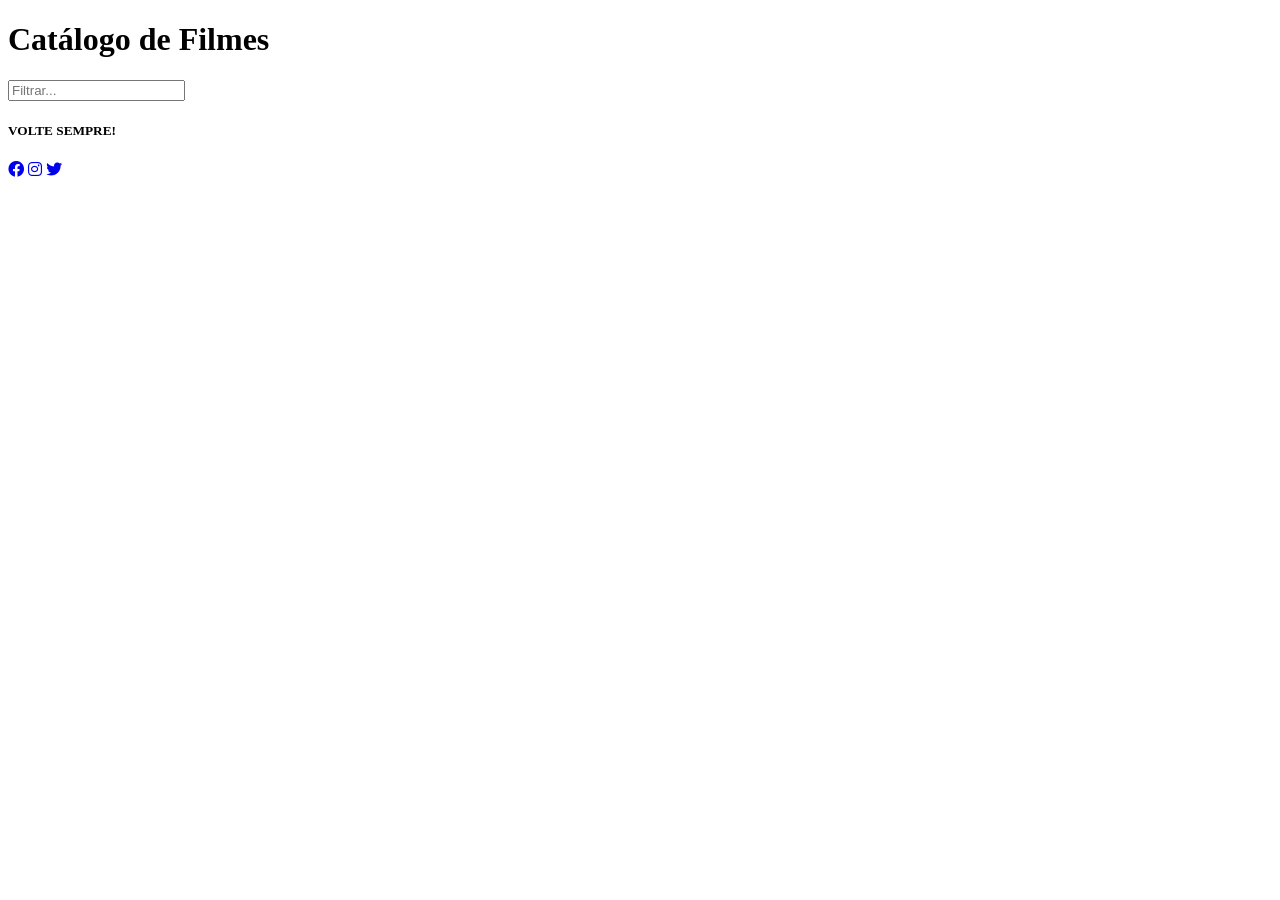
==== exercicio-casa/catalogo_filmes/index.html @ a57d8470 "feat: adiciona arquivo HTML inicial para o catálogo de filmes" ====
<!DOCTYPE html>
<html lang="pt-br">
<head>
    <meta charset="UTF-8">
    <meta http-equiv="X-UA-Compatible" content="IE=edge">
    <meta name="viewport" content="width=device-width, initial-scale=1.0">
    <link rel="stylesheet" href="style.css">
    <link rel="stylesheet" href="https://cdnjs.cloudflare.com/ajax/libs/font-awesome/6.0.0/css/all.min.css" integrity="sha512-9usAa10IRO0HhonpyAIVpjrylPvoDwiPUiKdWk5t3PyolY1cOd4DSE0Ga+ri4AuTroPR5aQvXU9xC6qOPnzFeg==" crossorigin="anonymous" referrerpolicy="no-referrer" />
    <script src = "main.js" defer></script>
    <title>Filmes</title>
</head>
<body>
    <header>
        <h1>Catálogo de Filmes</h1>
        <input type="text" id="searchInput" placeholder="Filtrar...">
    </header>

    <main>
        <section class="filmes" aria-label="Lista de Filmes"></section>
    </main>

    <footer>
        <h5>VOLTE SEMPRE!</h5>
        <div class="redes-sociais">
            <a href="#" aria-label="Facebook"><i class="fab fa-facebook"></i></a>
            <a href="#" aria-label="Instagram"><i class="fab fa-instagram"></i></a>
            <a href="#" aria-label="Twitter"><i class="fab fa-twitter"></i></a>
        </div>
    </footer>
</html>
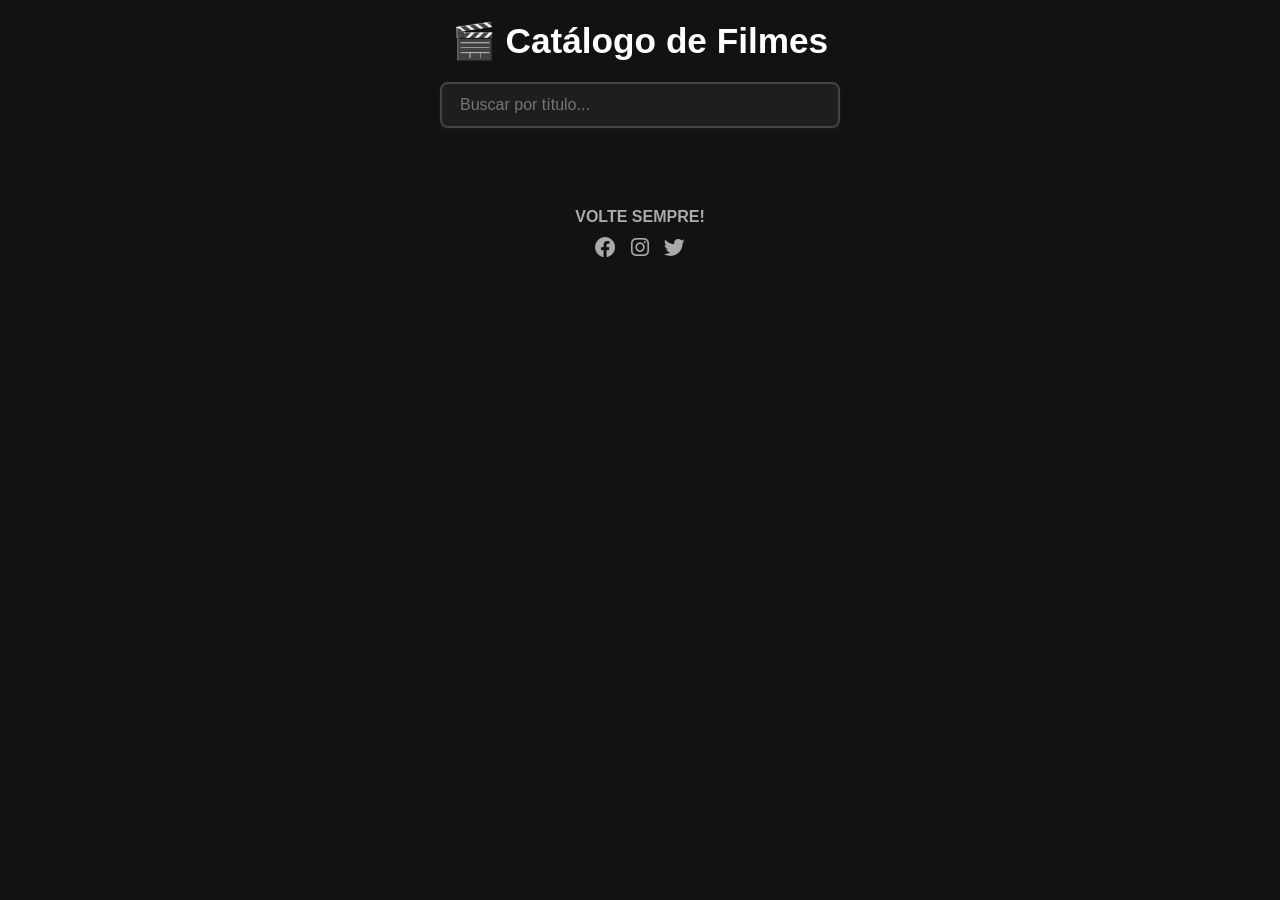
==== commit 90b748ad: "refactor: ajusta estrutura e estilização do HTML do catálogo de filmes" ====
--- a/exercicio-casa/catalogo_filmes/index.html
+++ b/exercicio-casa/catalogo_filmes/index.html
@@ -1,30 +1,31 @@
 <!DOCTYPE html>
 <html lang="pt-br">
 <head>
-    <meta charset="UTF-8">
-    <meta http-equiv="X-UA-Compatible" content="IE=edge">
-    <meta name="viewport" content="width=device-width, initial-scale=1.0">
-    <link rel="stylesheet" href="style.css">
-    <link rel="stylesheet" href="https://cdnjs.cloudflare.com/ajax/libs/font-awesome/6.0.0/css/all.min.css" integrity="sha512-9usAa10IRO0HhonpyAIVpjrylPvoDwiPUiKdWk5t3PyolY1cOd4DSE0Ga+ri4AuTroPR5aQvXU9xC6qOPnzFeg==" crossorigin="anonymous" referrerpolicy="no-referrer" />
-    <script src = "main.js" defer></script>
-    <title>Filmes</title>
+  <meta charset="UTF-8">
+  <meta http-equiv="X-UA-Compatible" content="IE=edge">
+  <meta name="viewport" content="width=device-width, initial-scale=1.0">
+  <link rel="stylesheet" href="style.css">
+  <link rel="stylesheet" href="https://cdnjs.cloudflare.com/ajax/libs/font-awesome/6.0.0/css/all.min.css" crossorigin="anonymous" />
+  <script src="main.js" defer></script>
+  <title>Catálogo de Filmes</title>
 </head>
 <body>
-    <header>
-        <h1>Catálogo de Filmes</h1>
-        <input type="text" id="searchInput" placeholder="Filtrar...">
-    </header>
+  <header>
+    <h1>🎬 Catálogo de Filmes</h1>
+    <input type="text" id="searchInput" placeholder="Buscar por título..." aria-label="Buscar filmes">
+  </header>
 
-    <main>
-        <section class="filmes" aria-label="Lista de Filmes"></section>
-    </main>
+  <main>
+    <section class="filmes" aria-label="Lista de Filmes"></section>
+  </main>
 
-    <footer>
-        <h5>VOLTE SEMPRE!</h5>
-        <div class="redes-sociais">
-            <a href="#" aria-label="Facebook"><i class="fab fa-facebook"></i></a>
-            <a href="#" aria-label="Instagram"><i class="fab fa-instagram"></i></a>
-            <a href="#" aria-label="Twitter"><i class="fab fa-twitter"></i></a>
-        </div>
-    </footer>
-</html>+  <footer>
+    <h5>VOLTE SEMPRE!</h5>
+    <div class="redes-sociais">
+      <a href="#" aria-label="Facebook"><i class="fab fa-facebook"></i></a>
+      <a href="#" aria-label="Instagram"><i class="fab fa-instagram"></i></a>
+      <a href="#" aria-label="Twitter"><i class="fab fa-twitter"></i></a>
+    </div>
+  </footer>
+</body>
+</html>
--- a/exercicio-casa/catalogo_filmes/style.css
+++ b/exercicio-casa/catalogo_filmes/style.css
@@ -0,0 +1,123 @@
+/* geral */
+* {
+    margin: 0;
+    padding: 0;
+    box-sizing: border-box;
+}
+
+body {
+    font-family: 'Segoe UI', Tahoma, Geneva, Verdana, sans-serif;
+    background-color: #121212; /* fundo escuro */
+    color: #e0e0e0; /* texto claro */
+    padding: 20px;
+}
+
+h1 {
+    text-align: center;
+    margin-bottom: 40px;
+    font-size: 2.5rem;
+    color: #ffffff;
+}
+
+.filmes {
+    display: flex;
+    flex-direction: column;
+    gap: 30px;
+}
+
+.filme {
+    display: flex;
+    background-color: #1e1e1e;
+    border-radius: 12px;
+    box-shadow: 0 3px 10px rgba(255,255,255,0.05);
+    overflow: hidden;
+    transition: transform 0.2s ease;
+    padding: 20px;
+    gap: 30px;
+}
+
+.filme-imagem {
+    width: 240px;
+    height: auto;
+    object-fit: cover;
+    flex-shrink: 0;
+    border-radius: 10px;
+}
+
+.semelhantes {
+    margin-top: 15px;
+    font-size: 0.95rem;
+    color: #aaa;
+}
+
+.semelhantes strong {
+    display: block;
+    margin-bottom: 4px;
+    color: #e0e0e0;
+}
+
+.semelhantes a {
+    color: #4dabf7;
+    text-decoration: none;
+    font-weight: 500;
+}
+
+.semelhantes a:hover {
+    text-decoration: underline;
+}
+
+.semelhantes a:not(:last-child)::after {
+    content: ", ";
+}
+
+/* Estilização do campo de busca */
+#searchInput {
+    width: 100%;
+    max-width: 400px;
+    margin: 20px auto 40px auto;
+    display: block;
+    padding: 12px 18px;
+    font-size: 1rem;
+    border: 2px solid #444;
+    border-radius: 8px;
+    background-color: #1e1e1e;
+    color: #fff;
+    outline: none;
+    transition: all 0.3s ease;
+    box-shadow: 0 2px 4px rgba(255,255,255,0.05);
+}
+
+#searchInput:focus {
+    border-color: #4dabf7;
+    box-shadow: 0 0 6px rgba(77, 171, 247, 0.4);
+}
+
+header h1 {
+    font-size: 2.2rem;
+    margin-bottom: 15px;
+    color: #ffffff;
+}
+
+footer h5 {
+    text-align: center;
+    margin-top: 40px;
+    font-size: 1rem;
+    color: #aaa;
+}
+
+.redes-sociais {
+    display: flex;
+    justify-content: center;
+    gap: 15px;
+    margin-top: 10px;
+}
+
+.redes-sociais a {
+    color: #aaa;
+    font-size: 1.3rem;
+    transition: color 0.3s ease;
+}
+
+.redes-sociais a:hover {
+    color: #fff;
+}
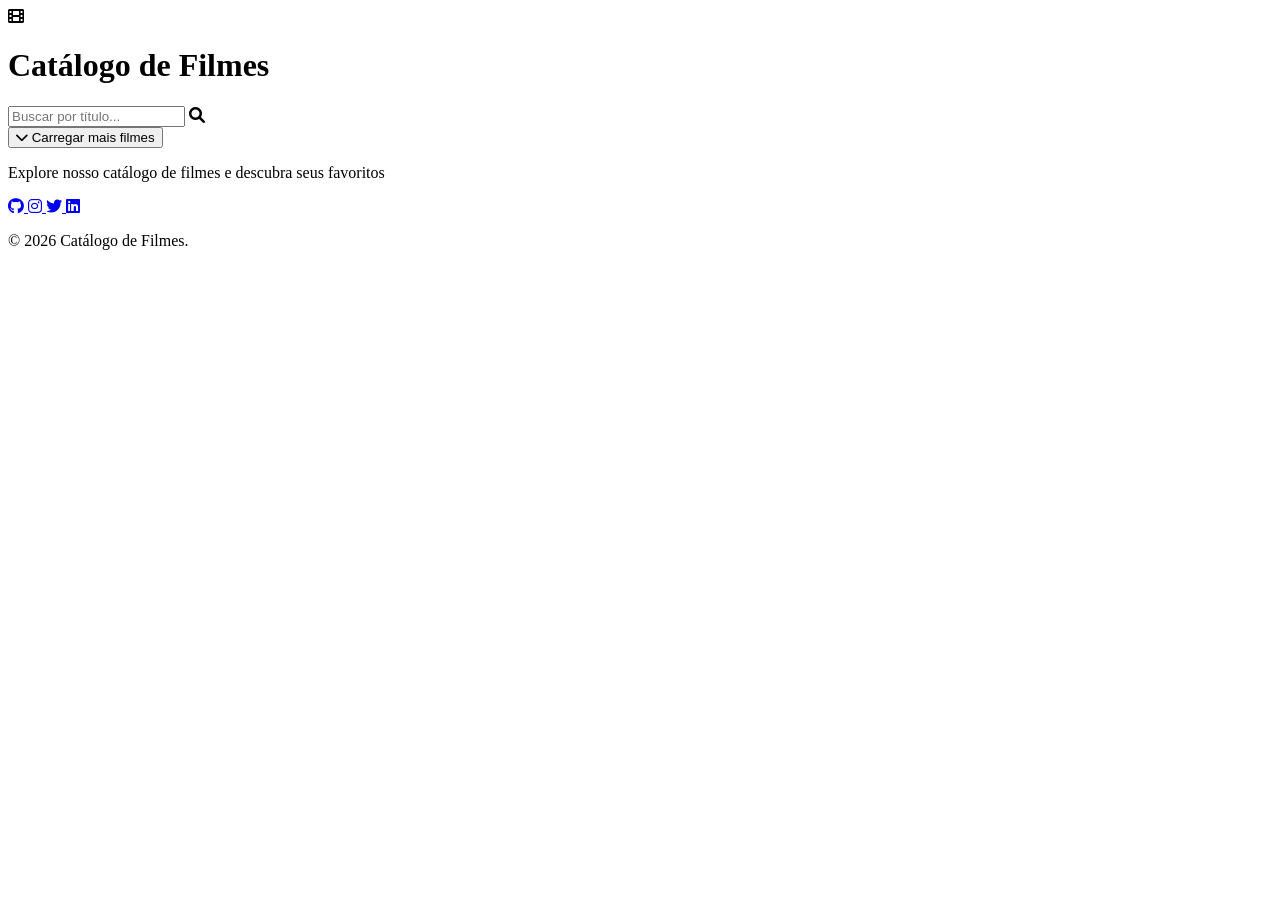
==== commit a3dccce7: "feat: adiciona página de detalhes do filme com estrutura e estilização" ====
--- a/exercicio-casa/catalogo_filmes/index.html
+++ b/exercicio-casa/catalogo_filmes/index.html
@@ -4,28 +4,56 @@
   <meta charset="UTF-8">
   <meta http-equiv="X-UA-Compatible" content="IE=edge">
   <meta name="viewport" content="width=device-width, initial-scale=1.0">
-  <link rel="stylesheet" href="style.css">
+  <link rel="stylesheet" href="css/style-index.css">
   <link rel="stylesheet" href="https://cdnjs.cloudflare.com/ajax/libs/font-awesome/6.0.0/css/all.min.css" crossorigin="anonymous" />
-  <script src="main.js" defer></script>
   <title>Catálogo de Filmes</title>
 </head>
 <body>
   <header>
-    <h1>🎬 Catálogo de Filmes</h1>
-    <input type="text" id="searchInput" placeholder="Buscar por título..." aria-label="Buscar filmes">
+    <div class="header-content">
+      <div class="logo-section">
+        <i class="fas fa-film"></i>
+        <h1>Catálogo de Filmes</h1>
+      </div>
+      <div class="search-wrapper">
+        <input type="text" id="searchInput" placeholder="Buscar por título..." aria-label="Buscar filmes">
+        <i class="fas fa-search search-icon"></i>
+      </div>
+    </div>
   </header>
 
   <main>
     <section class="filmes" aria-label="Lista de Filmes"></section>
+    
+    <div class="load-more-container">
+      <button id="loadMoreBtn" class="btn-load-more" aria-label="Carregar mais filmes">
+        <i class="fas fa-chevron-down"></i>
+        Carregar mais filmes
+      </button>
+    </div>
   </main>
 
   <footer>
-    <h5>VOLTE SEMPRE!</h5>
-    <div class="redes-sociais">
-      <a href="#" aria-label="Facebook"><i class="fab fa-facebook"></i></a>
-      <a href="#" aria-label="Instagram"><i class="fab fa-instagram"></i></a>
-      <a href="#" aria-label="Twitter"><i class="fab fa-twitter"></i></a>
+    <div class="footer-content">
+      <p class="footer-text">Explore nosso catálogo de filmes e descubra seus favoritos</p>
+      <div class="redes-sociais">
+        <a href="https://github.com" target="_blank" rel="noopener noreferrer" aria-label="GitHub">
+          <i class="fab fa-github"></i>
+        </a>
+        <a href="https://instagram.com" target="_blank" rel="noopener noreferrer" aria-label="Instagram">
+          <i class="fab fa-instagram"></i>
+        </a>
+        <a href="https://twitter.com" target="_blank" rel="noopener noreferrer" aria-label="Twitter">
+          <i class="fab fa-twitter"></i>
+        </a>
+        <a href="https://linkedin.com" target="_blank" rel="noopener noreferrer" aria-label="LinkedIn">
+          <i class="fab fa-linkedin"></i>
+        </a>
+      </div>
+      <p class="footer-copy">&copy; 2026 Catálogo de Filmes.</p>
     </div>
   </footer>
+
+  <script src="js/main.js" defer></script>
 </body>
 </html>
